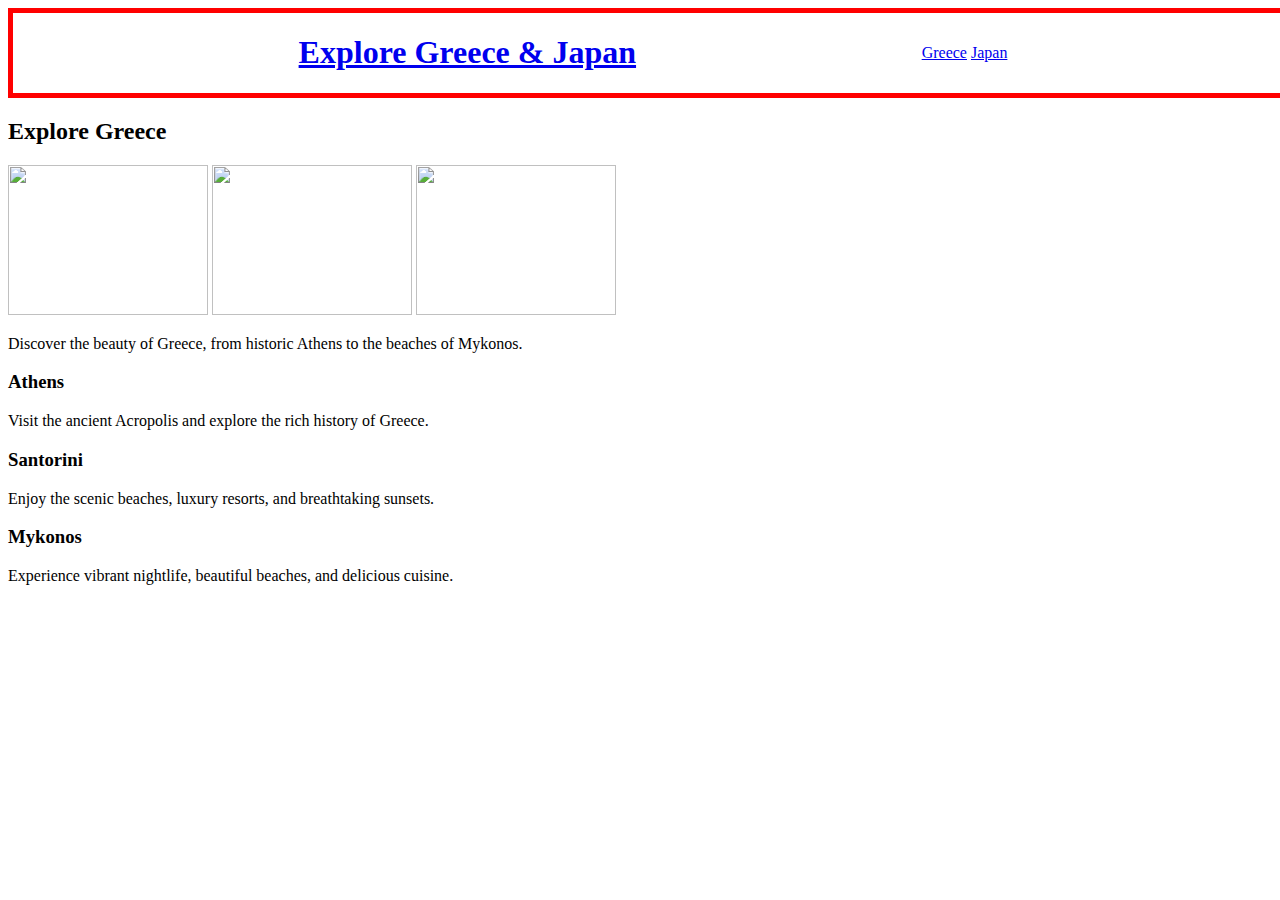
==== greece.html @ 6efe86f2 "Add files via upload" ====
<!DOCTYPE html>
<html lang="en">
<head>
    <meta charset="UTF-8">
    <meta name="viewport" content="width=device-width, initial-scale=1.0">
    <title>Document</title>
    <link rel="stylesheet" href="stlye.css">
</head>
<body>
    <div class="header">
        <a href="index.html"> <h1>Explore Greece & Japan</h1></a>
         <nav>
             <a href="greece.html">Greece</a>
             <a href="japan.html">Japan</a>
         </nav>
     </div>
     <section id="greece">
        <h2>Explore Greece</h2>
        <img src="./Greece/greece_3 (1).jpeg"> 
        <img src="./Greece/greece_4.jpeg">
        <img src="./Greece/greece_3 (1).jpeg">
    
        <p>Discover the beauty of Greece, from historic Athens to the beaches of Mykonos.</p>
        <div class="destination">
            <h3>Athens</h3>
            <p>Visit the ancient Acropolis and explore the rich history of Greece.</p>
        </div>
        <div class="destination">
            <h3>Santorini</h3>
            <p>Enjoy the scenic beaches, luxury resorts, and breathtaking sunsets.</p>
        </div>
        <div class="destination">
            <h3>Mykonos</h3>
            <p>Experience vibrant nightlife, beautiful beaches, and delicious cuisine.</p>
        </div>
    </section>   
</body>
</html>
---- stlye.css ----
img {width: 100%;}

  .wrapper {
    height: 100vh;
    width: 100vw;
    display: flex;
    flex-direction: column;
    justify-content: center;
    align-items: center;
  }

  .header {
    width: 100vw;
    display: flex;
  border: 5px solid red;
    justify-content: space-evenly;
    align-items: center;
  }

  img {
    height: 150px;
    width: 200px;
  }
  
  .container {
    height: 30%;
    width: 90%;
    border: 2px solid grey;
    border-radius: 40px;
    display: flex;
    
  }
  
  .square {
    height: 80%;
    width: 15%;
    border-radius: 40px;
  }
  
  #square-red {
    background-color: red;
    pointer-events: none;
    height: 80%;
    width: 15%;
    border-radius: 40px;
    display: flex;
    flex-direction: column;
    align-items: center;
    justify-content: center;
  }
  
  #square-green {
    background-color: green;
  }
  
  #square-blue {
    background-color: blue;
  }
  
  #square-yellow {
    background-color: yellow;
  }
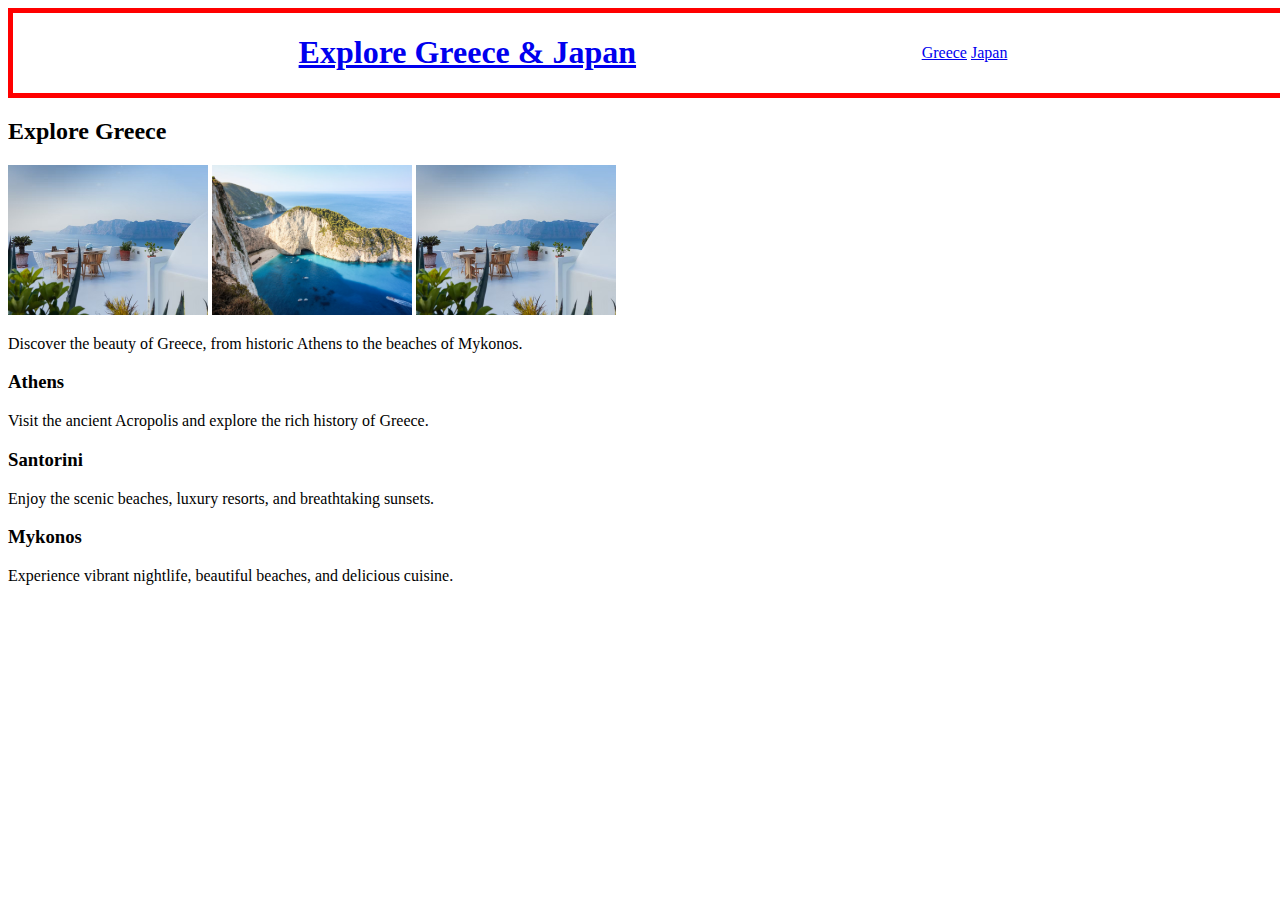
==== commit d0b549b1: "Update greece.html" ====
--- a/greece.html
+++ b/greece.html
@@ -16,9 +16,9 @@
      </div>
      <section id="greece">
         <h2>Explore Greece</h2>
-        <img src="./Greece/greece_3 (1).jpeg"> 
-        <img src="./Greece/greece_4.jpeg">
-        <img src="./Greece/greece_3 (1).jpeg">
+        <img src="./greece_3 (1).jpeg"> 
+        <img src="./greece_4.jpeg">
+        <img src="./greece_3 (1).jpeg">
     
         <p>Discover the beauty of Greece, from historic Athens to the beaches of Mykonos.</p>
         <div class="destination">
@@ -35,4 +35,4 @@
         </div>
     </section>   
 </body>
-</html>+</html>
